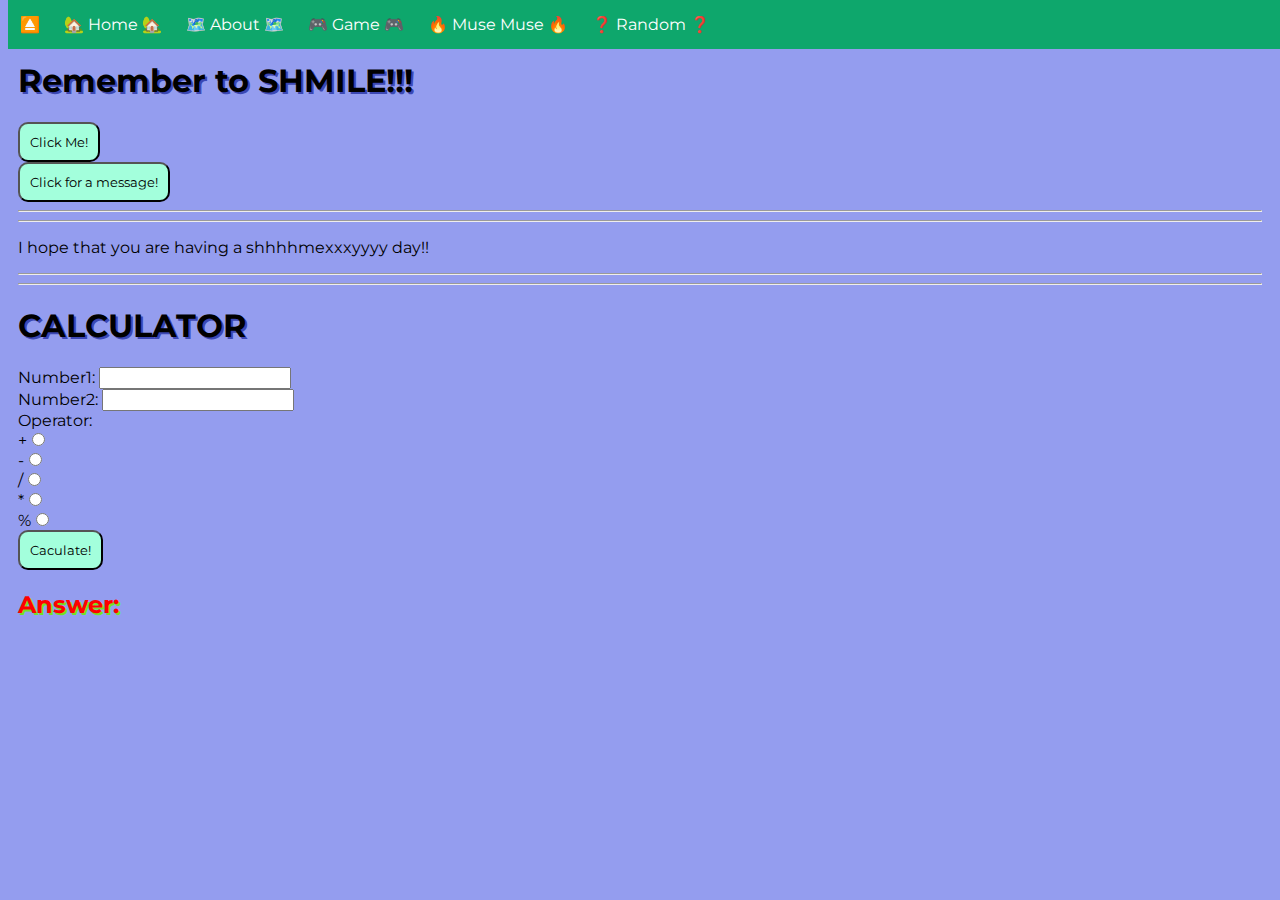
==== index.html @ 6afa445f "Initial commit!" ====
<!DOCTYPE HTML>
<html>
  <head>
    <meta charset="utf-8">
    <meta name="description" content="Sexy website">
    <link href="https://fonts.googleapis.com/css?family=Montserrat&display=swap" rel="stylesheet">
    <link rel="stylesheet" type="text/css" href="styleHTML.css">
    <script src="scriptHTML.js"></script>
    <title>💛 you is beautiful 💛</title>
  </head>
  <body>
    <div class="navbar">
      <div class="dropdown" id="myDropdown">
        <a href="javascript:void(0);" id="closebtn">&times</a>
        <a href="#">Hello</a>
        <a href="#">Hello</a>
        <a href="#">Hello</a>
      </div>
      <a href="javascript:void(0);" id="openbtn"
      onclick="openMenu()">⏏️</a>
      <a href="index.html">🏡 Home 🏡</a>
      <a href="about.html">🗺️ About 🗺️</a>
      <a href="game.html">🎮 Game 🎮</a>
      <a href="https://soundcloud.com/bbydinobeats" target="_blank">🔥 Muse Muse 🔥</a>
      <a href="https://google.com/">❓ Random ❓</a>
    </div>

    <div class="main">

      <h1 id="myHeader1" daniel="smile">Remember to SHMILE!!!</h1>
      <button type="button" onclick="titleButton()">Click Me!</button>
      <p id="info1" style="display:none">Teehee! You clicked the magic button!</p>
      <br>
      <button type="button" onclick="alertName()">Click for a message!</button>
      <hr>
      <hr>

      <p>I hope that you are having a shhhhmexxxyyyy day!!</p>

      <hr>
      <hr>

      <div class="calculator">
        <h1 id="calcHeader">CALCULATOR</h1>
        Number1: <input type="number" step="0.001" name="num1" id="num1"><br>
        Number2: <input type="number" step="0.001" name="num2" id="num2"><br>
        Operator: <br>
        +<input type="radio" name="op" id="plus" value="plus"><br>
        -<input type="radio" name="op" id="minus" value="minus"><br>
        /<input type="radio" name="op" id="divide" value="divide"><br>
        *<input type="radio" name="op" id="multiply" value="multiply"><br>
        %<input type="radio" name="op" id= "modulus" value="modulus"><br>
        <button type="button" onclick="calculator()">
        Caculate!</button>
        <br>
        <h2 id="calcAnswer">Answer:</h2>
      </div>
    </div>
  </body>
</html>
---- styleHTML.css ----
*{
  font-family: 'Montserrat', sans-serif;;
}

body {
  background-color: #949DEF;
}
h1 {
  text-shadow: 2px 2px #3C48B4;
}
h2 {
  color: #FF0000;
  text-shadow: 2px 2px #72E125;
}
.navbar {
  overflow: auto;
  background-color: #0EA76C;
  position: fixed;
  top: 0;
  width: 100%;
}
.navbar a {
  float: left;
  display: block;
  padding: 15px 12px;
  color: white;
  text-align: center;
  text-decoration: none;
}
.navbar a:hover {
  background-color: #bcddd0;
  color: black;
}
.dropdown {
  display: none;
  position: absolute;
  text-align: left;
  overflow: auto;
  background-color: #AEEDAC;
  color: black;
  box-shadow: 0px 8px 16px 0px rgba(0,0,0,0.2);
}
.show {
  display: inline-table;
}

.main {
  padding: 10px;
  margin-top: 30px;
  height: auto;
}

button {
  background-color: #a3ffdc;
  padding: 10px;
  border-radius: 10px;
}
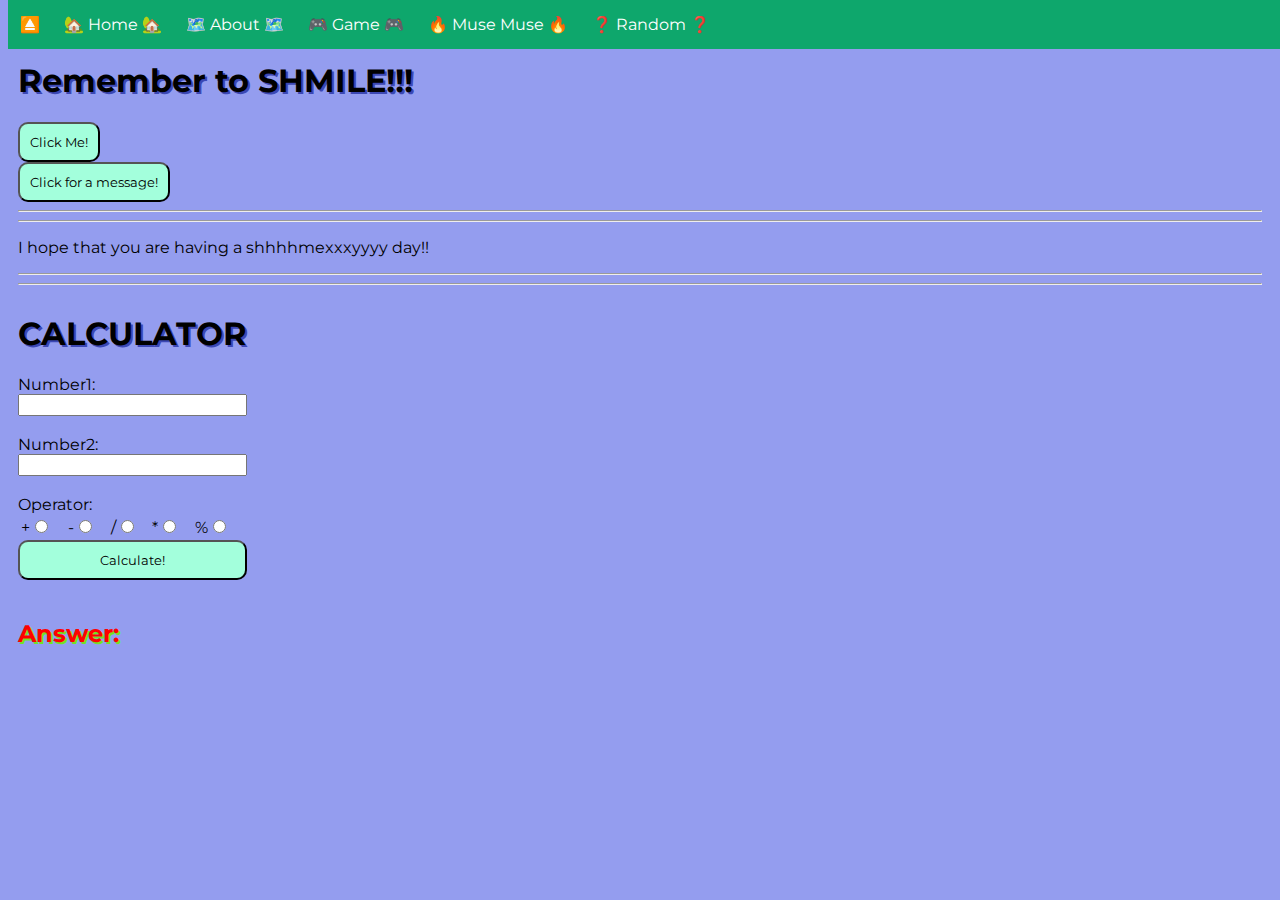
==== commit ada8d41c: "small changes to website" ====
--- a/index.html
+++ b/index.html
@@ -45,13 +45,16 @@
         Number1: <input type="number" step="0.001" name="num1" id="num1"><br>
         Number2: <input type="number" step="0.001" name="num2" id="num2"><br>
         Operator: <br>
-        +<input type="radio" name="op" id="plus" value="plus"><br>
-        -<input type="radio" name="op" id="minus" value="minus"><br>
-        /<input type="radio" name="op" id="divide" value="divide"><br>
-        *<input type="radio" name="op" id="multiply" value="multiply"><br>
-        %<input type="radio" name="op" id= "modulus" value="modulus"><br>
-        <button type="button" onclick="calculator()">
-        Caculate!</button>
+        <table class="ops">
+          <tr>
+            <td>+<input type="radio" name="op" id="plus" value="plus"></td>
+            <td>-<input type="radio" name="op" id="minus" value="minus"></td>
+            <td>/<input type="radio" name="op" id="divide" value="divide"></td>
+            <td>*<input type="radio" name="op" id="multiply" value="multiply"></td>
+            <td>%<input type="radio" name="op" id= "modulus" value="modulus"></td>
+          </tr>
+        </table>
+        <button type="button" onclick="calculator()">Calculate!</button>
         <br>
         <h2 id="calcAnswer">Answer:</h2>
       </div>
--- a/styleHTML.css
+++ b/styleHTML.css
@@ -43,7 +43,14 @@
 .show {
   display: inline-table;
 }
-
+.calculator {
+  display: inline-grid;
+  float: left;
+}
+.calculator:hover{
+  padding: 5px;
+  background-color: #848ee8;
+}
 .main {
   padding: 10px;
   margin-top: 30px;
